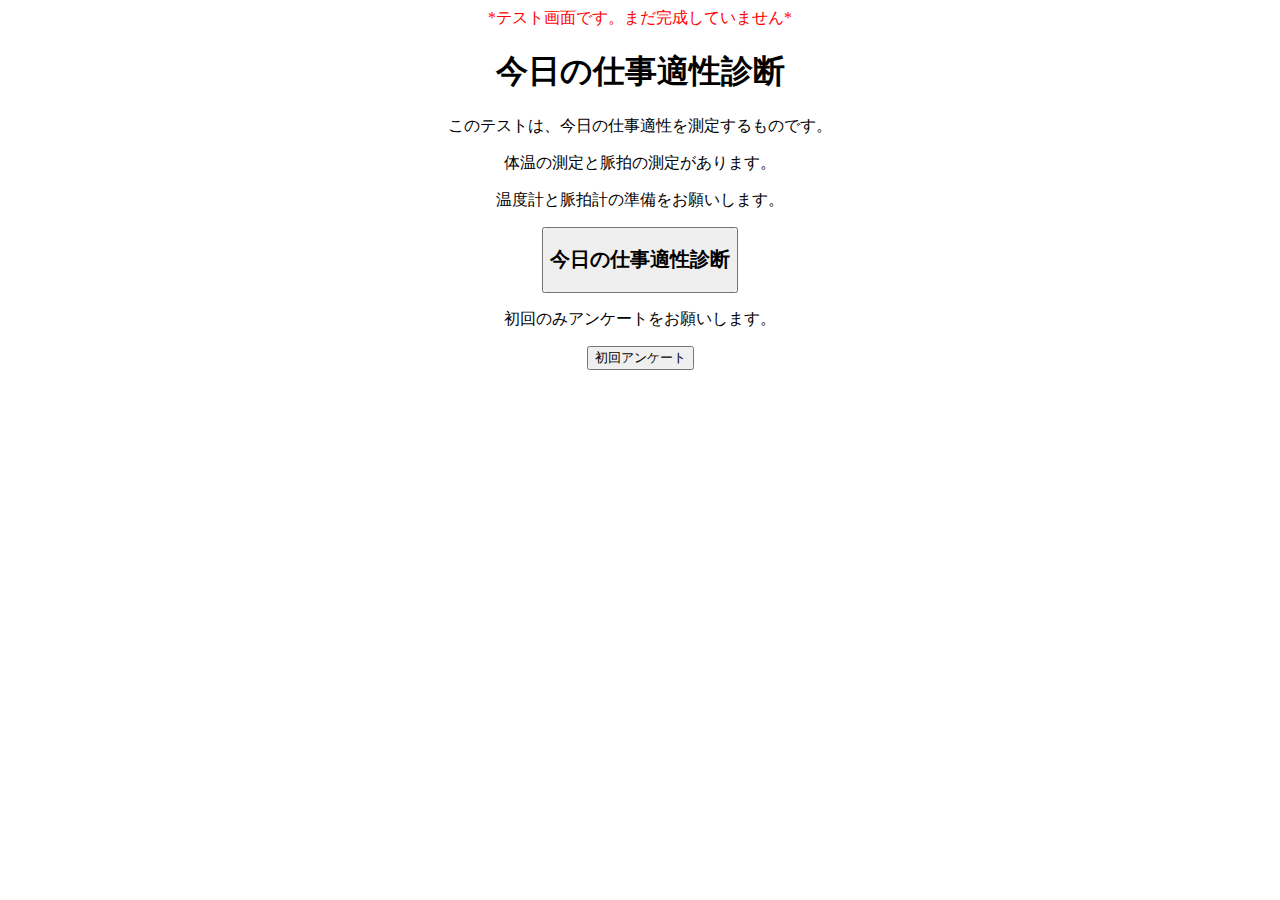
==== index.html @ 5c81e0ec "Update index.html" ====
<!DOCTYPE html>
<html lang="ja">
<head>
 <div align="center">
    <title>今日の仕事適性診断
    </title>
 </div>
</head>
<base>  
 <div  align="center"> 
     <font color="#ff0000">*テスト画面です。まだ完成していません*
     </font>
 </div>
</base>
<body>
  <div  align="center"> 
     <h1>今日の仕事適性診断
    </h1>
     <p>このテストは、今日の仕事適性を測定するものです。</p>
     <p>体温の測定と脈拍の測定があります。</p>
     <p>温度計と脈拍計の準備をお願いします。</p>
     <form action="ID.html">
        <div align="center">
         <button type="submit">
             <h2>今日の仕事適性診断</h2>
         </button>
      </form>
     <p>初回のみアンケートをお願いします。</p>
     <form action="https://sites.google.com/view/test-url1/%E3%83%9B%E3%83%BC%E3%83%A0">
        <div align="center">
         <button type="submit">初回アンケート
         </button>
        </form>
   </div>
</body>
</html>
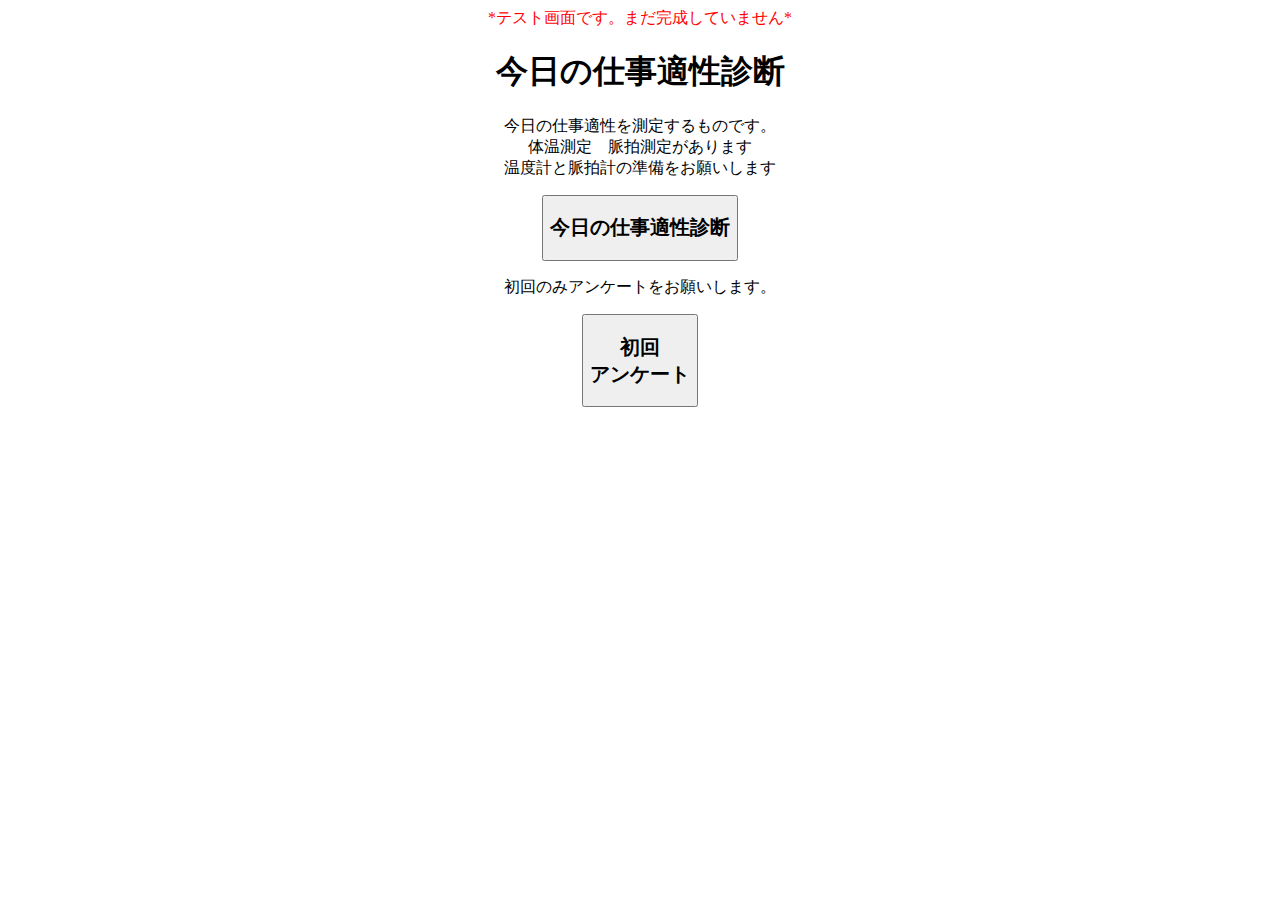
==== commit 159e3aa9: "Add files via upload" ====
--- a/index.html
+++ b/index.html
@@ -1,36 +1,39 @@
-<!DOCTYPE html>
-<html lang="ja">
-<head>
- <div align="center">
-    <title>今日の仕事適性診断
-    </title>
- </div>
-</head>
-<base>  
- <div  align="center"> 
-     <font color="#ff0000">*テスト画面です。まだ完成していません*
-     </font>
- </div>
-</base>
-<body>
-  <div  align="center"> 
-     <h1>今日の仕事適性診断
-    </h1>
-     <p>このテストは、今日の仕事適性を測定するものです。</p>
-     <p>体温の測定と脈拍の測定があります。</p>
-     <p>温度計と脈拍計の準備をお願いします。</p>
-     <form action="ID.html">
-        <div align="center">
-         <button type="submit">
-             <h2>今日の仕事適性診断</h2>
-         </button>
-      </form>
-     <p>初回のみアンケートをお願いします。</p>
-     <form action="https://sites.google.com/view/test-url1/%E3%83%9B%E3%83%BC%E3%83%A0">
-        <div align="center">
-         <button type="submit">初回アンケート
-         </button>
-        </form>
-   </div>
-</body>
-</html>
+<!DOCTYPE html>
+<html lang="ja">
+	<head id="H home">
+		<meta charset="utf-8">
+		<link rel="stylesheet" type="text/css" href="deasin.css">
+		<meta name="viewport" content="width=device-width,initial-scale=1">
+		<div align="center">
+			<title>今日の仕事適性診断</title>
+		</div>
+	</head>
+	<base id="B home">
+	<div  align="center"> 
+			<font color="#ff0000">*テスト画面です。まだ完成していません*</font>
+	</div>
+<body id="b home">
+		<div  align="center"> 
+			<h1>今日の仕事適性診断</h1>
+			<p>今日の仕事適性を測定するものです。<br>
+			   体温測定　脈拍測定があります<br>
+			   温度計と脈拍計の準備をお願いします</p>
+<form action="test.html">
+	  <div align="center">
+					<button type="submit">
+						<h2>今日の仕事適性診断</h2>
+					</button>
+				</div>
+			</form>
+			<p class="12">初回のみアンケートをお願いします。</p>
+			<form action="https://sites.google.com/view/test-url1/%E3%83%9B%E3%83%BC%E3%83%A0"> 
+				 <div align="center">
+					 <button type="submit">
+						 <h2>初回<br>
+					       アンケート </h2>
+					 </button>
+				 </div>
+		  </form>
+		</div>
+</body>
+</html>
--- a/deasin.css
+++ b/deasin.css
@@ -0,0 +1,15 @@
+@charset "UTF-8";
+	/* PCに適用されるCSS */
+
+@media screen and (max-width: 959px) {
+	/* タブレットに適用されるCSS　*/
+p{
+  font-size: 20px;
+}
+}
+@media screen and (max-width: 480px) {
+	/* スマホに適用されるCSS */
+P{
+  font-size: 18px;	
+}
+}
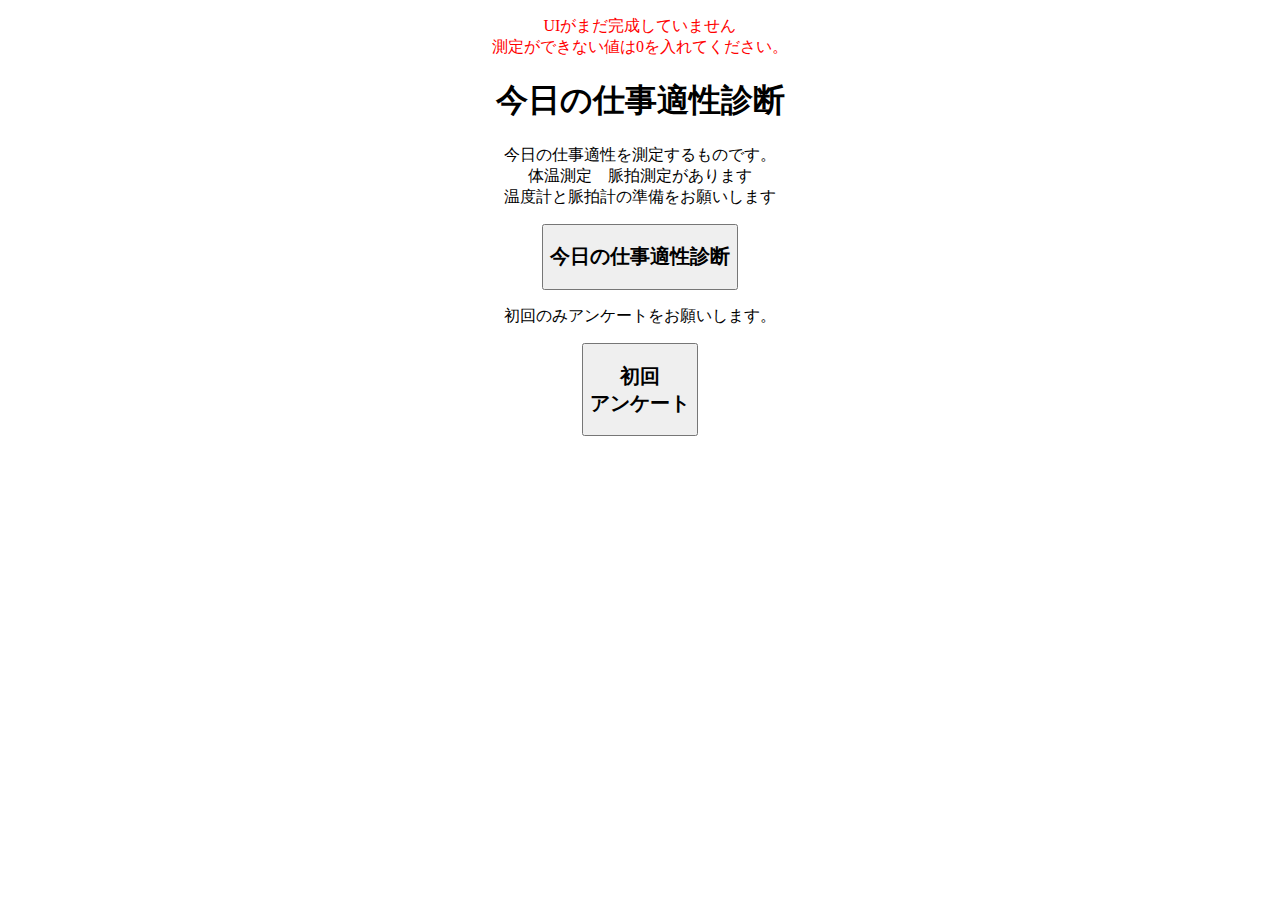
==== commit 836199e8: "Update index.html" ====
--- a/index.html
+++ b/index.html
@@ -10,7 +10,11 @@
 	</head>
 	<base id="B home">
 	<div  align="center"> 
-			<font color="#ff0000">*テスト画面です。まだ完成していません*</font>
+		<font color="#ff0000">
+			<p>UIがまだ完成していません<br>
+				測定ができない値は0を入れてください。
+			</p>
+		</font>  
 	</div>
 <body id="b home">
 		<div  align="center"> 
